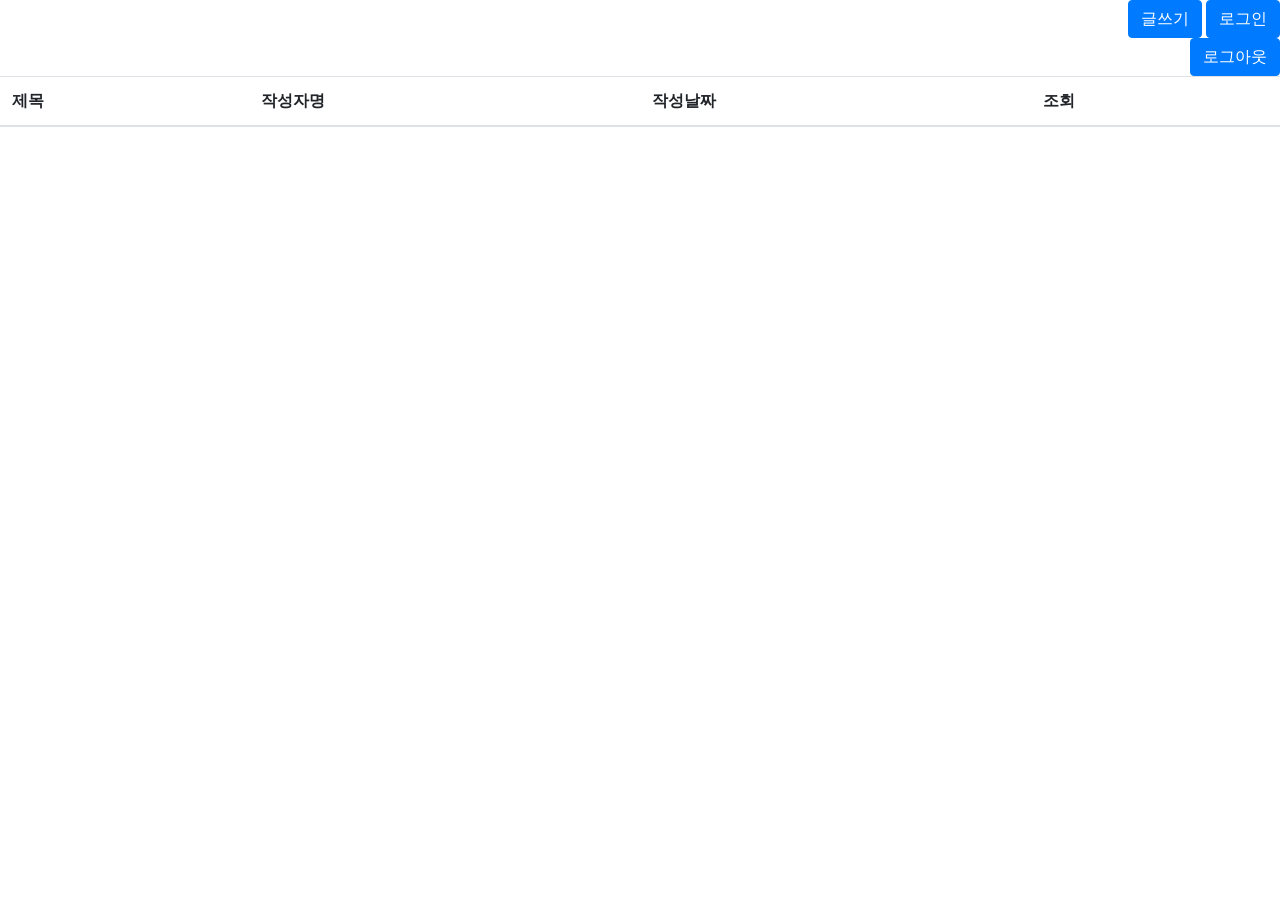
==== 02_BoardLogin/src/main/resources/templates/index.html @ 1e40233e "로그인 로그아웃 기능 구현 완료" ====
<!DOCTYPE html>
<html lang="en">
<html lang="en" xmlns="http://www.w3.org/1999/xhtml" xmlns:th="http://www.thymeleaf.org">

<head>
    <meta charset="UTF-8">
    <meta name="viewport" content="width=device-width, initial-scale=1.0">
    <!-- Bootstrap CSS -->
    <link rel="stylesheet" href="https://maxcdn.bootstrapcdn.com/bootstrap/4.0.0/css/bootstrap.min.css"
          integrity="sha384-Gn5384xqQ1aoWXA+058RXPxPg6fy4IWvTNh0E263XmFcJlSAwiGgFAW/dAiS6JXm"
          crossorigin="anonymous">
    <!-- JS -->
    <script src="https://ajax.googleapis.com/ajax/libs/jquery/3.5.1/jquery.min.js"></script>
    <script src="https://cdnjs.cloudflare.com/ajax/libs/popper.js/1.12.9/umd/popper.min.js"
            integrity="sha384-ApNbgh9B+Y1QKtv3Rn7W3mgPxhU9K/ScQsAP7hUibX39j7fakFPskvXusvfa0b4Q"
            crossorigin="anonymous"></script>

    <title>Spring Board</title>
    <link rel="stylesheet" href="css/style.css">
    <script src="https://ajax.googleapis.com/ajax/libs/jquery/3.5.1/jquery.min.js"></script>
    <link href="https://fonts.googleapis.com/css2?family=Noto+Sans+KR:wght@500&display=swap" rel="stylesheet">


    <script>
        // 미리 작성된 영역 - 수정하지 않으셔도 됩니다.
        // 사용자가 내용을 올바르게 입력하였는지 확인합니다.

        $(document).ready(function () {
            // HTML 문서를 로드할 때마다 실행합니다.
            getPosts();
        })


        ////////////////////////////////////////////////////////////////////////////////////////////////////////////////
        // 여기서부터 코드를 작성해주시면 됩니다.


        // 메모를 불러와서 보여줍니다.
        function getPosts() {
            // 1. 기존 메모 내용을 지웁니다.
            $('#table-body').empty();
            $.ajax({
                type: 'GET',
                url: '/posts',
                success: function (response) {
                    for (let i = 0; i < response.length; i++) {
                        let post = response[i];
                        let id = post['id'];
                        let username = post['username'];
                        let title = post['title'];
                        let contents = post['contents'];
                        let createdAt = post['createdAt'];
                        addHTML(id, username, title, contents, createdAt);
                    }
                }
            })
        }

        function throwid(id){
            localStorage.setItem('id', id)
        }


        // 메모 하나를 HTML로 만들어서 body 태그 내 원하는 곳에 붙입니다.
        function addHTML(id, username, title, contents, createdAt) {
            // 1. HTML 태그를 만듭니다.
           let tempHtml = `<tr>
                                <td>${title}</td>
                                <td>${username}</td>
                                <td>${createdAt}</td>
                                <td><button id="${id}-detail" type="button" class="btn btn-primary"
                                onclick=" location.href = 'posts/detail'; throwid(${id})">조회</button></td>
                            </tr>`

                $('#table-body').append(tempHtml);

        }





    </script>
</head>
<body>
<!--<div class="background-header">-->

<!--</div>-->
<div class="background-body">

</div>
<div class="wrap">
    <div id="buttons" align="right">
        <!--글쓰기 버튼-->
<!--   style = "display : none"     -->
        <button onclick = "location.href = '/posting'" id="btn-post-box" type="button" class="btn btn-primary" >글쓰기
        </button>
        <!--    로그인 버튼-->
        <button onclick="openClose()" id="btn-login" type="button" class="btn btn-primary">로그인
        </button>
        <!--    로그아웃 버튼-->
<!--        <button onclick="openClose()" id="btn-logout" type="button" class="btn btn-primary">로그아웃-->
<!--        </button>-->
        <form id="my_form" method="post" action="/user/logout" >
            <button class="btn btn-primary" href="javascript:{}" onclick="document.getElementById('my_form').submit();">로그아웃</button>
        </form>
    </div>


    <!--    포스팅 목록-->
    <div id="list-box" class="area-read">

        <table class="table">
            <thead>
            <tr>
                <th>제목</th>
                <th>작성자명</th>
                <th>작성날짜</th>
                <th>조회</th>
            </tr>
            </thead>
            <tbody id="table-body">

            </tbody>

        </table>
    </div>


</div>
</body>







</html>
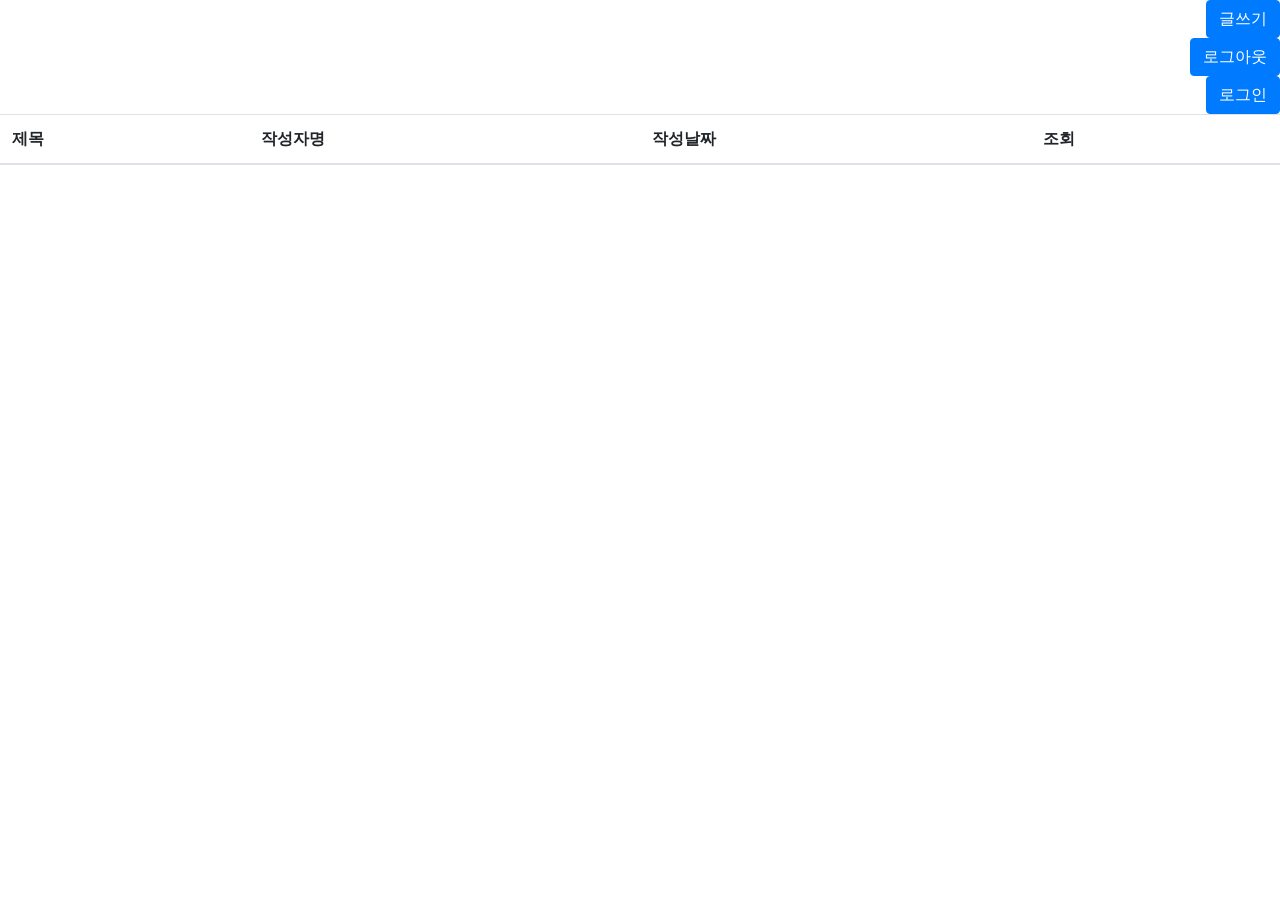
==== commit 9ea97096: "로그인 및 소셜 로그인 기능 구현 완료" ====
--- a/02_BoardLogin/src/main/resources/templates/index.html
+++ b/02_BoardLogin/src/main/resources/templates/index.html
@@ -1,6 +1,6 @@
 <!DOCTYPE html>
 <html lang="en">
-<html lang="en" xmlns="http://www.w3.org/1999/xhtml" xmlns:th="http://www.thymeleaf.org">
+<html lang="en" xmlns="http://www.w3.org/1999/xhtml" xmlns:th="http://www.thymeleaf.org" xmlns:sec="http://www.thymeleaf.org/extras/spring-security">
 
 <head>
     <meta charset="UTF-8">
@@ -95,15 +95,22 @@
 <!--   style = "display : none"     -->
         <button onclick = "location.href = '/posting'" id="btn-post-box" type="button" class="btn btn-primary" >글쓰기
         </button>
+        <!--    로그아웃 버튼-->
+        <!--        <button onclick="openClose()" id="btn-logout" type="button" class="btn btn-primary">로그아웃-->
+        <!--        </button>-->
+        <div   th:if="${#authorization.expr('isAuthenticated()')}">
+            <form id="my_form" method="post" action="/user/logout">
+                <button class="btn btn-primary" href="javascript:{}" onclick="document.getElementById('my_form').submit();">로그아웃</button>
+            </form>
+        </div>
         <!--    로그인 버튼-->
-        <button onclick="openClose()" id="btn-login" type="button" class="btn btn-primary">로그인
+        <!--/*@thymesVar id="#authorization" type=""*/-->
+        <div th:unless="${#authorization.expr('isAuthenticated()')}" >
+        <button  onclick="location.href = '/user/login'" th:href = "@{/user/login}" id="btn-login" type="button" class="btn btn-primary">로그인
         </button>
-        <!--    로그아웃 버튼-->
-<!--        <button onclick="openClose()" id="btn-logout" type="button" class="btn btn-primary">로그아웃-->
-<!--        </button>-->
-        <form id="my_form" method="post" action="/user/logout" >
-            <button class="btn btn-primary" href="javascript:{}" onclick="document.getElementById('my_form').submit();">로그아웃</button>
-        </form>
+        </div>
+
+
     </div>
 
 
